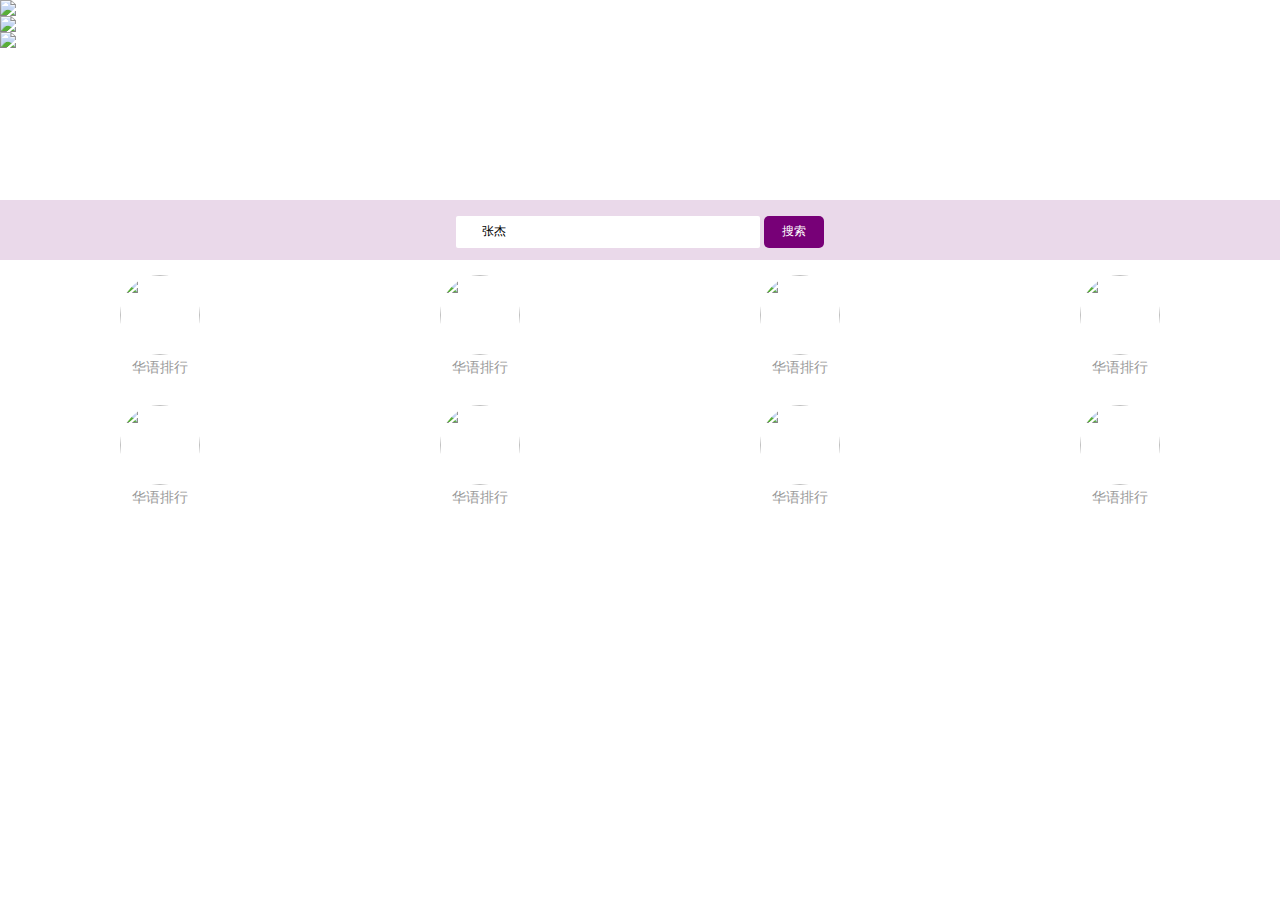
==== web/index.html @ a7383633 "modify" ====
<!DOCTYPE html>
<html lang="en">
<head>
	<meta charset="UTF-8">
	<title>test</title>
	<link rel="stylesheet" href="css/swiper.css">
	<script src="js/jquery.js" ></script>
	<script src="js/swiper.js" ></script>
</head>
<body>
	<!-- <div class="box" > -->
		<!-- <div class="slide">
			<img style="width:100%;;" src="../image/slider1.jpg" >
		</div> -->
		<div class="swiper-container">
		    <div class="swiper-wrapper">
		        <div class="swiper-slide"><img src="../image/slider1.jpg" ></div>
		        <div class="swiper-slide"><img src="../image/slider2.jpg" ></div>
		        <div class="swiper-slide"><img src="../image/slider3.jpg" ></div>
		    </div>
		</div>
		<form onsubmit="mysearch()" >
			<div class="search">
				<input type="text" id="search" placeholder="输入关键字搜索" value="张杰" />  
				<button type="submit"  >搜索</button>
			</div>
		</form>
		<div class="item">
			<div><a href="http:qing51.com"><img src="../image/item1.jpg" ></a><br>华语排行</div>
			<div><a href="http:qing51.com"><img src="../image/item2.jpg" ></a><br>华语排行</div>
			<div><a href="http:qing51.com"><img src="../image/item3.jpg" ></a><br>华语排行</div>
			<div><a href="http:qing51.com"><img src="../image/item4.jpg" ></a><br>华语排行</div>
			<div><a href="http:qing51.com"><img src="../image/item5.jpg" ></a><br>华语排行</div>
			<div><a href="http:qing51.com"><img src="../image/item6.jpg" ></a><br>华语排行</div>
			<div><a href="http:qing51.com"><img src="../image/item7.jpg" ></a><br>华语排行</div>
			<div><a href="http:qing51.com"><img src="../image/item8.jpg" ></a><br>华语排行</div>
		</div>
	<!-- </div> -->
	
</body>
</html>

<style>
	body,img,div{ margin:0;padding:0;-webkit-user-select: none; }
	.search{ background:#EAD9EA;height:60px;line-height:60px;text-align:center; }
	.search input{ height:30px;width:300px;border:none;border-radius:2px;text-indent:2em;outline: none;font-size: 12px;background:white; }
	.search button{ height:32px;width:60px;border:none;border-radius:5px;background:#770077;color:white;outline: none;font-size: 12px;cursor:pointer;  }
	.item div{ width:25%;height:130px;display:block;float:left;background:none;text-align:center;color:#999;font-size: 14px; }
	.item div img{ width:80px;height:80px;border-radius:40px;margin-top:15px;cursor:pointer;; }
	.swiper-wrapper{ height:200px; }
	.swiper-wrapper img{ display:block;width:100%;cursor:pointer;cursor:pointer; }
</style>

<script>
var mySwiper = new Swiper ('.swiper-container', {
	loop: true,
	autoplay:3000,
})     
function xin(obj,str){
	alert(obj.value+"=="+str);
}

function mysearch()
{
	key = $("#search").val();
	if(key != '')
	{
		Qtsearch.qsearch(key);
	}
	
}

function insertlist()
{
	alert("oooo");
	// alert(typeof strs);
}
</script>
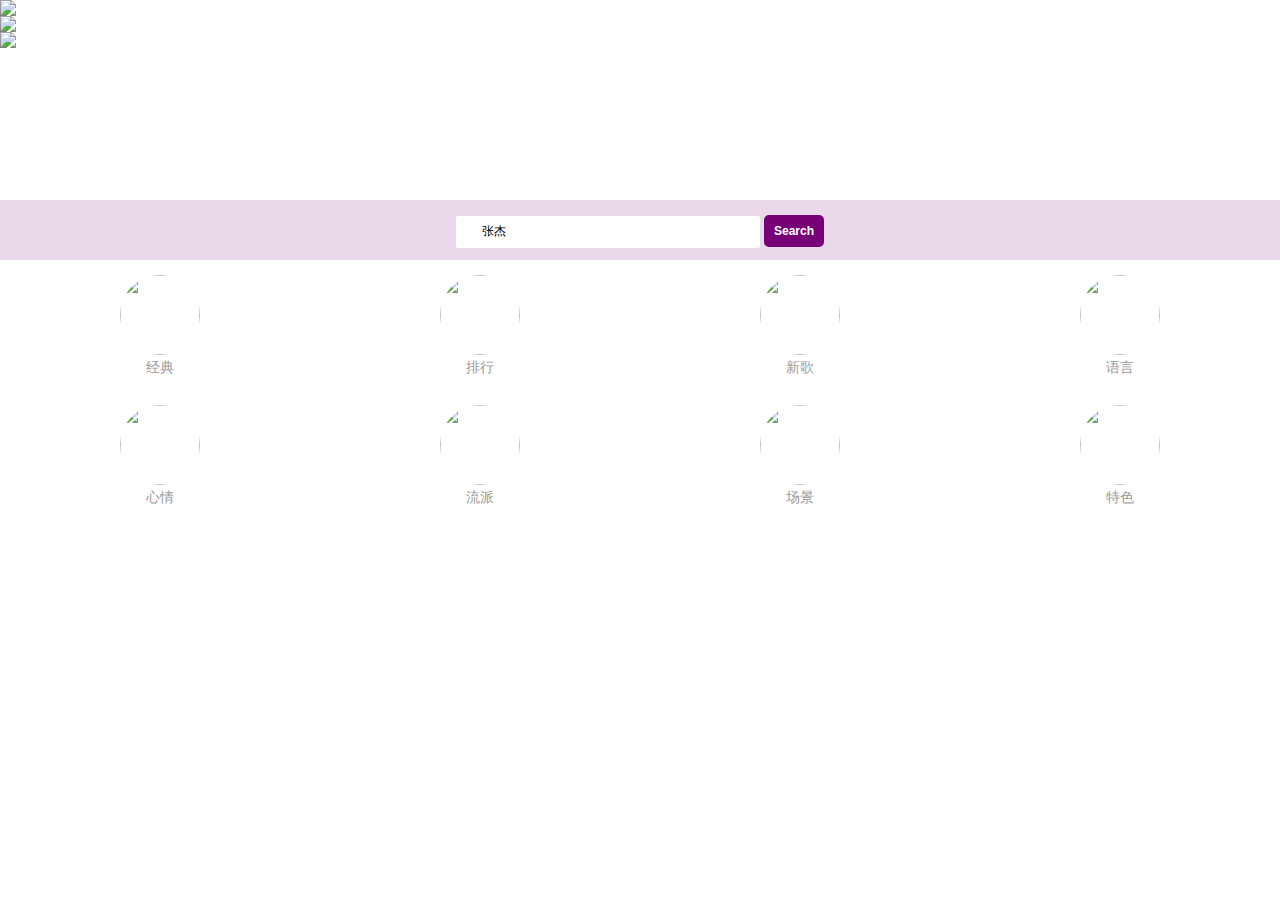
==== commit d20f156d: "test" ====
--- a/web/index.html
+++ b/web/index.html
@@ -8,10 +8,7 @@
 	<script src="js/swiper.js" ></script>
 </head>
 <body>
-	<!-- <div class="box" > -->
-		<!-- <div class="slide">
-			<img style="width:100%;;" src="../image/slider1.jpg" >
-		</div> -->
+
 		<div class="swiper-container">
 		    <div class="swiper-wrapper">
 		        <div class="swiper-slide"><img src="../image/slider1.jpg" ></div>
@@ -22,29 +19,29 @@
 		<form onsubmit="mysearch()" >
 			<div class="search">
 				<input type="text" id="search" placeholder="输入关键字搜索" value="张杰" />  
-				<button type="submit"  >搜索</button>
+				<button type="submit"   >Search</button>
 			</div>
 		</form>
 		<div class="item">
-			<div><a href="http:qing51.com"><img src="../image/item1.jpg" ></a><br>华语排行</div>
-			<div><a href="http:qing51.com"><img src="../image/item2.jpg" ></a><br>华语排行</div>
-			<div><a href="http:qing51.com"><img src="../image/item3.jpg" ></a><br>华语排行</div>
-			<div><a href="http:qing51.com"><img src="../image/item4.jpg" ></a><br>华语排行</div>
-			<div><a href="http:qing51.com"><img src="../image/item5.jpg" ></a><br>华语排行</div>
-			<div><a href="http:qing51.com"><img src="../image/item6.jpg" ></a><br>华语排行</div>
-			<div><a href="http:qing51.com"><img src="../image/item7.jpg" ></a><br>华语排行</div>
-			<div><a href="http:qing51.com"><img src="../image/item8.jpg" ></a><br>华语排行</div>
+			<div><a href="javascript:void(0)"><img src="../image/item1.jpg" ></a><br>经典</div>
+			<div><a href="javascript:void(0)"><img src="../image/item2.jpg" ></a><br>排行</div>
+			<div><a href="javascript:void(0)"><img src="../image/item3.jpg" ></a><br>新歌</div>
+			<div><a href="javascript:void(0)"><img src="../image/item4.jpg" ></a><br>语言</div>
+			<div><a href="javascript:void(0)"><img src="../image/item5.jpg" ></a><br>心情</div>
+			<div><a href="javascript:void(0)"><img src="../image/item6.jpg" ></a><br>流派</div>
+			<div><a href="javascript:void(0)"><img src="../image/item7.jpg" ></a><br>场景</div>
+			<div><a href="javascript:void(0)"><img src="../image/item8.jpg" ></a><br>特色</div>
 		</div>
-	<!-- </div> -->
 	
 </body>
 </html>
 
 <style>
 	body,img,div{ margin:0;padding:0;-webkit-user-select: none; }
+	a{ outline: none }
 	.search{ background:#EAD9EA;height:60px;line-height:60px;text-align:center; }
 	.search input{ height:30px;width:300px;border:none;border-radius:2px;text-indent:2em;outline: none;font-size: 12px;background:white; }
-	.search button{ height:32px;width:60px;border:none;border-radius:5px;background:#770077;color:white;outline: none;font-size: 12px;cursor:pointer;  }
+	.search button{ height:32px;width:60px;border:none;border-radius:5px;background:#770077;color:white;outline: none;font-size: 12px;cursor:pointer;font-weight: bold;  }
 	.item div{ width:25%;height:130px;display:block;float:left;background:none;text-align:center;color:#999;font-size: 14px; }
 	.item div img{ width:80px;height:80px;border-radius:40px;margin-top:15px;cursor:pointer;; }
 	.swiper-wrapper{ height:200px; }
@@ -55,7 +52,9 @@
 var mySwiper = new Swiper ('.swiper-container', {
 	loop: true,
 	autoplay:3000,
-})     
+}) 
+
+   
 function xin(obj,str){
 	alert(obj.value+"=="+str);
 }
@@ -63,9 +62,9 @@
 function mysearch()
 {
 	key = $("#search").val();
-	if(key != '')
+	if($.trim(key) != '')
 	{
-		Qtsearch.qsearch(key);
+		Qtindex.qsearch(key);
 	}
 	
 }
@@ -75,4 +74,9 @@
 	alert("oooo");
 	// alert(typeof strs);
 }
+
+function stop(){
+   return false;
+  }
+// document.oncontextmenu=stop;
 </script>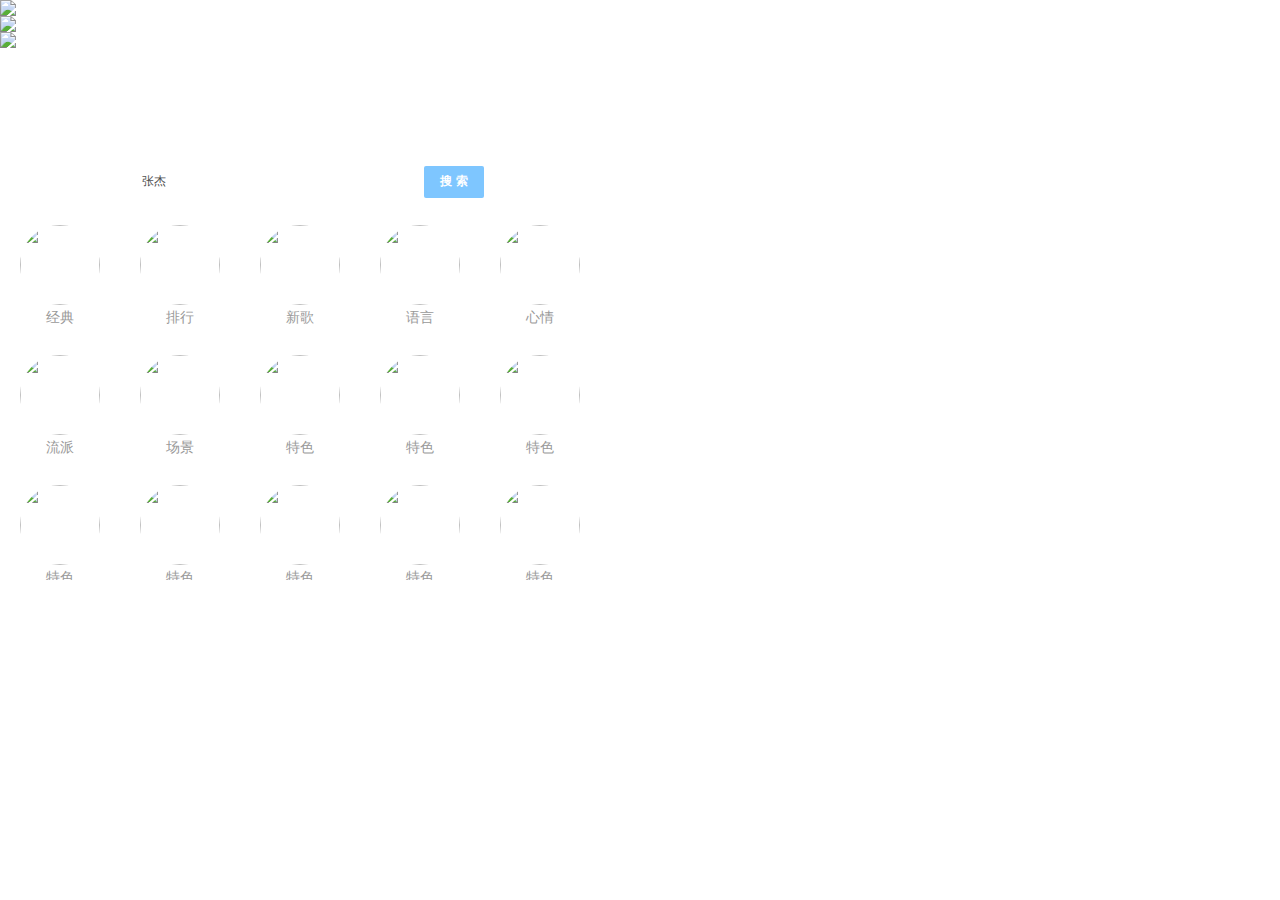
==== commit 6855f403: "修改主页界面" ====
--- a/web/index.html
+++ b/web/index.html
@@ -8,7 +8,7 @@
 	<script src="js/swiper.js" ></script>
 </head>
 <body>
-
+	<!-- <div class="allbox" > -->
 		<div class="swiper-container">
 		    <div class="swiper-wrapper">
 		        <div class="swiper-slide"><img src="../image/slider1.jpg" ></div>
@@ -19,7 +19,7 @@
 		<form onsubmit="mysearch()" >
 			<div class="search">
 				<input type="text" id="search" placeholder="输入关键字搜索" value="张杰" />  
-				<button type="submit"   >Search</button>
+				<button type="submit"   >搜 索</button>
 			</div>
 		</form>
 		<div class="item">
@@ -31,21 +31,55 @@
 			<div><a href="javascript:void(0)"><img src="../image/item6.jpg" ></a><br>流派</div>
 			<div><a href="javascript:void(0)"><img src="../image/item7.jpg" ></a><br>场景</div>
 			<div><a href="javascript:void(0)"><img src="../image/item8.jpg" ></a><br>特色</div>
+			<div><a href="javascript:void(0)"><img src="../image/item8.jpg" ></a><br>特色</div>
+			<div><a href="javascript:void(0)"><img src="../image/item8.jpg" ></a><br>特色</div>
+			<div><a href="javascript:void(0)"><img src="../image/item8.jpg" ></a><br>特色</div>
+			<div><a href="javascript:void(0)"><img src="../image/item8.jpg" ></a><br>特色</div>
+			<div><a href="javascript:void(0)"><img src="../image/item8.jpg" ></a><br>特色</div>
+			<div><a href="javascript:void(0)"><img src="../image/item8.jpg" ></a><br>特色</div>
+			<div><a href="javascript:void(0)"><img src="../image/item8.jpg" ></a><br>特色</div>
+			<div><a href="javascript:void(0)"><img src="../image/item8.jpg" ></a><br>特色</div>
+			<div><a href="javascript:void(0)"><img src="../image/item8.jpg" ></a><br>特色</div>
+			<div><a href="javascript:void(0)"><img src="../image/item8.jpg" ></a><br>特色</div>
+			<div><a href="javascript:void(0)"><img src="../image/item8.jpg" ></a><br>特色</div>
+			<div><a href="javascript:void(0)"><img src="../image/item8.jpg" ></a><br>特色</div>
+			<div><a href="javascript:void(0)"><img src="../image/item8.jpg" ></a><br>特色</div>
+			<div><a href="javascript:void(0)"><img src="../image/item8.jpg" ></a><br>特色</div>
+			<div><a href="javascript:void(0)"><img src="../image/item8.jpg" ></a><br>特色</div>
+			<div><a href="javascript:void(0)"><img src="../image/item8.jpg" ></a><br>特色</div>
+			<div><a href="javascript:void(0)"><img src="../image/item8.jpg" ></a><br>特色</div>
+			<div><a href="javascript:void(0)"><img src="../image/item8.jpg" ></a><br>特色</div>
+			<div><a href="javascript:void(0)"><img src="../image/item8.jpg" ></a><br>特色</div>
+			<div><a href="javascript:void(0)"><img src="../image/item8.jpg" ></a><br>特色</div>
+			<div><a href="javascript:void(0)"><img src="../image/item8.jpg" ></a><br>特色</div>
+			<div><a href="javascript:void(0)"><img src="../image/item8.jpg" ></a><br>特色</div>
+			<div><a href="javascript:void(0)"><img src="../image/item8.jpg" ></a><br>特色</div>
+			<div><a href="javascript:void(0)"><img src="../image/item8.jpg" ></a><br>特色</div>
+			<div><a href="javascript:void(0)"><img src="../image/item8.jpg" ></a><br>特色</div>
+			<div><a href="javascript:void(0)"><img src="../image/item8.jpg" ></a><br>特色</div>
+			<div><a href="javascript:void(0)"><img src="../image/item8.jpg" ></a><br>特色</div>
+			<div><a href="javascript:void(0)"><img src="../image/item8.jpg" ></a><br>特色</div>
+			<div><a href="javascript:void(0)"><img src="../image/item8.jpg" ></a><br>特色</div>
 		</div>
-	
+	<!-- </div> -->
 </body>
 </html>
 
 <style>
-	body,img,div{ margin:0;padding:0;-webkit-user-select: none; }
+	body,img,div{ margin:0;padding:0;-webkit-user-select: none;background: :#fff; }
+	body{ overflow: hidden }
 	a{ outline: none }
-	.search{ background:#EAD9EA;height:60px;line-height:60px;text-align:center; }
-	.search input{ height:30px;width:300px;border:none;border-radius:2px;text-indent:2em;outline: none;font-size: 12px;background:white; }
-	.search button{ height:32px;width:60px;border:none;border-radius:5px;background:#770077;color:white;outline: none;font-size: 12px;cursor:pointer;font-weight: bold;  }
-	.item div{ width:25%;height:130px;display:block;float:left;background:none;text-align:center;color:#999;font-size: 14px; }
-	.item div img{ width:80px;height:80px;border-radius:40px;margin-top:15px;cursor:pointer;; }
-	.swiper-wrapper{ height:200px; }
+	.search{ background:none;height:60px;line-height:60px;text-align:center;position:absolute;top:150px;z-index:20;width:600px;}
+	.search input:hover{ opacity: 0.95 }
+	.search button:hover{ opacity: 0.95 }
+	.search input{ height:30px;width:300px;border:none;border-radius:2px;text-indent:2em;outline: none;font-size: 12px;background:white;opacity: 0.7 }
+	.search button{ height:32px;width:60px;border:none;border-radius:2px;background:#5EB9FF;color:white;outline: none;font-size: 12px;cursor:pointer;font-weight: bold; opacity:0.8; }
+	.item div{ width:120px;height:130px;display:block;float:left;background:#FFF;text-align:center;color:#999;font-size: 14px; }
+	.item div img{ width:80px;height:80px;border-radius:40px;margin-top:15px;cursor:pointer; }
+	.item{ height:370px;width:630px;overflow: auto; }
+	.swiper-wrapper{ height:210px; }
 	.swiper-wrapper img{ display:block;width:100%;cursor:pointer;cursor:pointer; }
+	/*.allbox{ height:600px;overflow: auto;width:630px; }*/
 </style>
 
 <script>
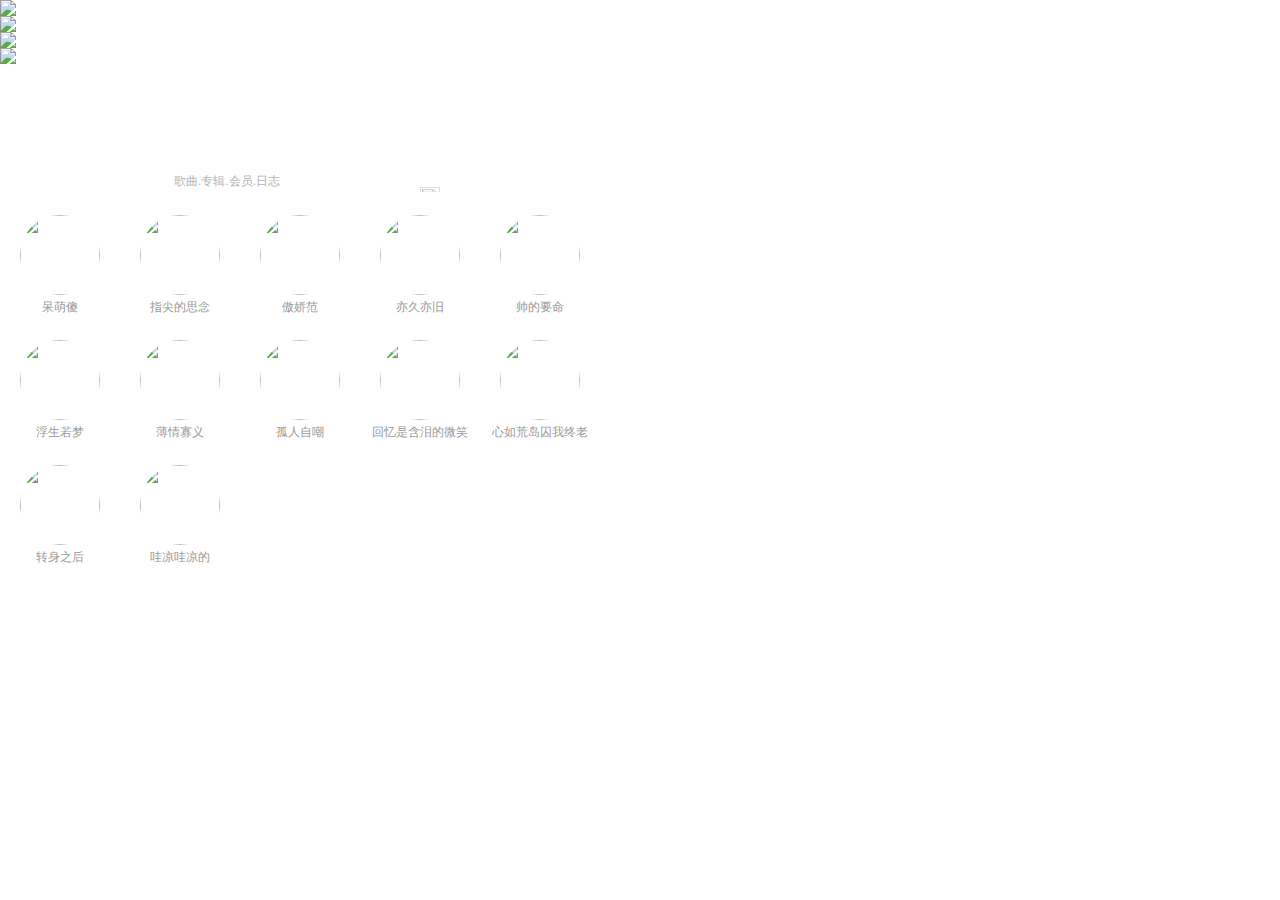
==== commit 4edcfdf3: "modify" ====
--- a/web/index.html
+++ b/web/index.html
@@ -7,59 +7,37 @@
 	<script src="js/jquery.js" ></script>
 	<script src="js/swiper.js" ></script>
 </head>
-<body>
+<body oncontextmenu="return true" ondragstart="return false">
 	<!-- <div class="allbox" > -->
 		<div class="swiper-container">
 		    <div class="swiper-wrapper">
-		        <div class="swiper-slide"><img src="../image/slider1.jpg" ></div>
-		        <div class="swiper-slide"><img src="../image/slider2.jpg" ></div>
-		        <div class="swiper-slide"><img src="../image/slider3.jpg" ></div>
+		        <div class="swiper-slide"><img src="../image/banner1.jpg" ></div>
+		        <div class="swiper-slide"><img src="../image/banner2.jpg" ></div>
+		        <div class="swiper-slide"><img src="../image/banner3.jpg" ></div>
+		        <div class="swiper-slide"><img src="../image/banner4.jpg" ></div>
 		    </div>
 		</div>
-		<form onsubmit="mysearch()" >
-			<div class="search">
-				<input type="text" id="search" placeholder="输入关键字搜索" value="张杰" />  
-				<button type="submit"   >搜 索</button>
+		<form id="form1">
+			<div class="search" onsubmit="mysearch()">
+				<input type="text" id="search" placeholder="歌曲.专辑.会员.日志" value="" />  
+				<img src="../image/newimg/tab_search_2.png" onclick="mysearch()" >
 			</div>
+			<button type="submit" style="width:0px;height:0px;display:none" ></button>
 		</form>
 		<div class="item">
-			<div><a href="javascript:void(0)"><img src="../image/item1.jpg" ></a><br>经典</div>
-			<div><a href="javascript:void(0)"><img src="../image/item2.jpg" ></a><br>排行</div>
-			<div><a href="javascript:void(0)"><img src="../image/item3.jpg" ></a><br>新歌</div>
-			<div><a href="javascript:void(0)"><img src="../image/item4.jpg" ></a><br>语言</div>
-			<div><a href="javascript:void(0)"><img src="../image/item5.jpg" ></a><br>心情</div>
-			<div><a href="javascript:void(0)"><img src="../image/item6.jpg" ></a><br>流派</div>
-			<div><a href="javascript:void(0)"><img src="../image/item7.jpg" ></a><br>场景</div>
-			<div><a href="javascript:void(0)"><img src="../image/item8.jpg" ></a><br>特色</div>
-			<div><a href="javascript:void(0)"><img src="../image/item8.jpg" ></a><br>特色</div>
-			<div><a href="javascript:void(0)"><img src="../image/item8.jpg" ></a><br>特色</div>
-			<div><a href="javascript:void(0)"><img src="../image/item8.jpg" ></a><br>特色</div>
-			<div><a href="javascript:void(0)"><img src="../image/item8.jpg" ></a><br>特色</div>
-			<div><a href="javascript:void(0)"><img src="../image/item8.jpg" ></a><br>特色</div>
-			<div><a href="javascript:void(0)"><img src="../image/item8.jpg" ></a><br>特色</div>
-			<div><a href="javascript:void(0)"><img src="../image/item8.jpg" ></a><br>特色</div>
-			<div><a href="javascript:void(0)"><img src="../image/item8.jpg" ></a><br>特色</div>
-			<div><a href="javascript:void(0)"><img src="../image/item8.jpg" ></a><br>特色</div>
-			<div><a href="javascript:void(0)"><img src="../image/item8.jpg" ></a><br>特色</div>
-			<div><a href="javascript:void(0)"><img src="../image/item8.jpg" ></a><br>特色</div>
-			<div><a href="javascript:void(0)"><img src="../image/item8.jpg" ></a><br>特色</div>
-			<div><a href="javascript:void(0)"><img src="../image/item8.jpg" ></a><br>特色</div>
-			<div><a href="javascript:void(0)"><img src="../image/item8.jpg" ></a><br>特色</div>
-			<div><a href="javascript:void(0)"><img src="../image/item8.jpg" ></a><br>特色</div>
-			<div><a href="javascript:void(0)"><img src="../image/item8.jpg" ></a><br>特色</div>
-			<div><a href="javascript:void(0)"><img src="../image/item8.jpg" ></a><br>特色</div>
-			<div><a href="javascript:void(0)"><img src="../image/item8.jpg" ></a><br>特色</div>
-			<div><a href="javascript:void(0)"><img src="../image/item8.jpg" ></a><br>特色</div>
-			<div><a href="javascript:void(0)"><img src="../image/item8.jpg" ></a><br>特色</div>
-			<div><a href="javascript:void(0)"><img src="../image/item8.jpg" ></a><br>特色</div>
-			<div><a href="javascript:void(0)"><img src="../image/item8.jpg" ></a><br>特色</div>
-			<div><a href="javascript:void(0)"><img src="../image/item8.jpg" ></a><br>特色</div>
-			<div><a href="javascript:void(0)"><img src="../image/item8.jpg" ></a><br>特色</div>
-			<div><a href="javascript:void(0)"><img src="../image/item8.jpg" ></a><br>特色</div>
-			<div><a href="javascript:void(0)"><img src="../image/item8.jpg" ></a><br>特色</div>
-			<div><a href="javascript:void(0)"><img src="../image/item8.jpg" ></a><br>特色</div>
-			<div><a href="javascript:void(0)"><img src="../image/item8.jpg" ></a><br>特色</div>
-			<div><a href="javascript:void(0)"><img src="../image/item8.jpg" ></a><br>特色</div>
+			<div><a href="javascript:void(0)"><img src="../image/user/1.jpg" ></a><br>呆萌傻</div>
+			<div><a href="javascript:void(0)"><img src="../image/user/2.jpg" ></a><br>指尖的思念</div>
+			<div><a href="javascript:void(0)"><img src="../image/user/3.jpg" ></a><br>傲娇范</div>
+			<div><a href="javascript:void(0)"><img src="../image/user/5.jpg" ></a><br>亦久亦旧</div>
+			<div><a href="javascript:void(0)"><img src="../image/user/6.jpg" ></a><br>帅的要命</div>
+			<div><a href="javascript:void(0)"><img src="../image/user/7.jpg" ></a><br>浮生若梦</div>
+			<div><a href="javascript:void(0)"><img src="../image/user/8.jpg" ></a><br>薄情寡义</div>
+			<div><a href="javascript:void(0)"><img src="../image/user/9.jpg" ></a><br>孤人自嘲</div>
+			<div><a href="javascript:void(0)"><img src="../image/user/10.jpg" ></a><br>回忆是含泪的微笑</div>
+			<div><a href="javascript:void(0)"><img src="../image/user/11.jpg" ></a><br>心如荒岛囚我终老</div>
+			<div><a href="javascript:void(0)"><img src="../image/user/12.jpg" ></a><br>转身之后</div>
+			<div><a href="javascript:void(0)"><img src="../image/user/13.jpg" ></a><br>哇凉哇凉的</div>
+
 		</div>
 	<!-- </div> -->
 </body>
@@ -69,16 +47,19 @@
 	body,img,div{ margin:0;padding:0;-webkit-user-select: none;background: :#fff; }
 	body{ overflow: hidden }
 	a{ outline: none }
-	.search{ background:none;height:60px;line-height:60px;text-align:center;position:absolute;top:150px;z-index:20;width:600px;}
-	.search input:hover{ opacity: 0.95 }
-	.search button:hover{ opacity: 0.95 }
-	.search input{ height:30px;width:300px;border:none;border-radius:2px;text-indent:2em;outline: none;font-size: 12px;background:white;opacity: 0.7 }
-	.search button{ height:32px;width:60px;border:none;border-radius:2px;background:#5EB9FF;color:white;outline: none;font-size: 12px;cursor:pointer;font-weight: bold; opacity:0.8; }
-	.item div{ width:120px;height:130px;display:block;float:left;background:#FFF;text-align:center;color:#999;font-size: 14px; }
-	.item div img{ width:80px;height:80px;border-radius:40px;margin-top:15px;cursor:pointer; }
-	.item{ height:370px;width:630px;overflow: auto; }
-	.swiper-wrapper{ height:210px; }
-	.swiper-wrapper img{ display:block;width:100%;cursor:pointer;cursor:pointer; }
+	.search{ background:none;height:60px;line-height:60px;text-align:center;position:absolute;top:150px;z-index:20;width:600px;opacity: 0.55}
+	.search:hover{ opacity: 0.95 }
+	/*.search button:hover{ opacity: 0.65 }*/
+	.search img{ height:20px;width:20px;left:420px;top:22px;position:absolute; }
+	.search input{ height:25px;width:300px;border:none;border-radius:15px;text-indent:2em;outline: none;font-size: 12px;background:white; }
+	/*.search button{ height:32px;width:60px;border:none;border-radius:2px;background:#5EB9FF;color:white;outline: none;font-size: 12px;cursor:pointer;font-weight: bold; opacity:0.8; }*/
+	/*.item{ overflow: hidden;background:red; }*/
+	.item div{ width:120px;height:125px;display:block;float:left;background:#FFF;text-align:center;color:#999;font-size: 12px; }
+	.item div img{ width:80px;height:80px;border-radius:40px;margin-top:15px;cursor:pointer;cursor:default; }
+	.item div img:hover{ opacity:0.8; }
+	.item{ height:370px;width:630px;overflow: hidden; }
+	.swiper-wrapper{ height:200px; }
+	.swiper-wrapper img{ display:block;width:100%;cursor:default; }
 	/*.allbox{ height:600px;overflow: auto;width:630px; }*/
 </style>
 
@@ -95,6 +76,7 @@
 
 function mysearch()
 {
+	print("pppp")
 	key = $("#search").val();
 	if($.trim(key) != '')
 	{
